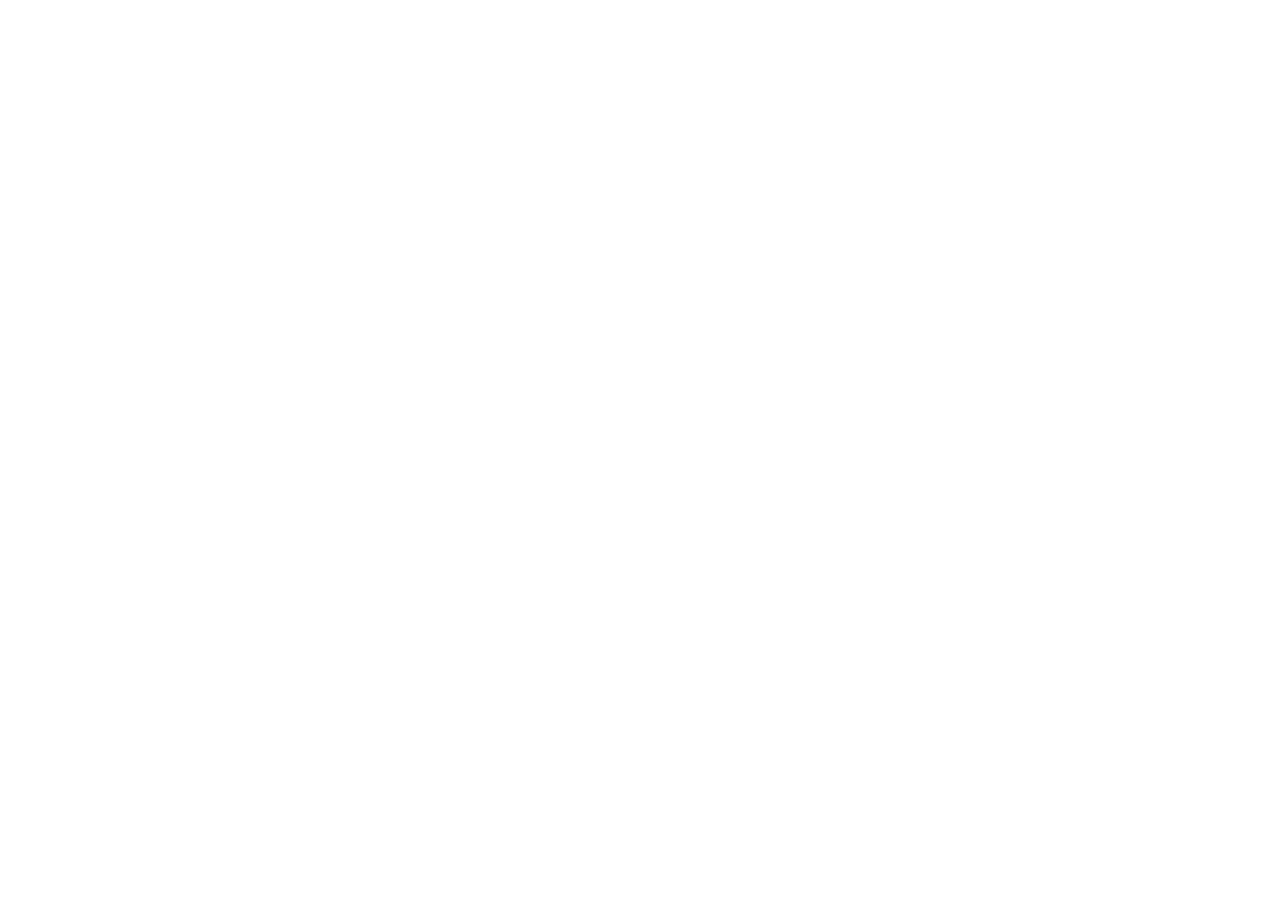
==== app/index.html @ 818662d9 "Addded loads of helmets and boots :thumbs_up: - search kinda working. Stats + Requirements working." ====
<!DOCTYPE html>
<!--[if lt IE 7]>      <html lang="en" ng-app="OSFitter" class="no-js lt-ie9 lt-ie8 lt-ie7"> <![endif]-->
<!--[if IE 7]>         <html lang="en" ng-app="OSFitter" class="no-js lt-ie9 lt-ie8"> <![endif]-->
<!--[if IE 8]>         <html lang="en" ng-app="OSFitter" class="no-js lt-ie9"> <![endif]-->
<!--[if gt IE 8]><!--> <html lang="en" ng-app="OSFitter" class="no-js"> <!--<![endif]-->
<head>
    <meta charset="utf-8">
    <meta http-equiv="X-UA-Compatible" content="IE=edge">
    <title>OSFitter - OldSchool RuneScape Outfitting tool</title>
    <meta name="description" content="">
    <meta name="viewport" content="width=device-width, initial-scale=1">
    <link rel="stylesheet" href="https://maxcdn.bootstrapcdn.com/font-awesome/4.5.0/css/font-awesome.min.css">
    <link rel="stylesheet" href="bower_components/html5-boilerplate/dist/css/normalize.css">
    <link rel="stylesheet" href="bower_components/html5-boilerplate/dist/css/main.css">
    <link rel="stylesheet" href="bower_components/bootstrap/dist/css/bootstrap.min.css">
    <link rel="stylesheet" href="bower_components/bootstrap/dist/css/bootstrap-theme.min.css">
    <link rel="stylesheet" href="app.css">
    <script src="bower_components/html5-boilerplate/dist/js/vendor/modernizr-2.8.3.min.js"></script>
</head>
<body>
    <!--[if lt IE 7]><p class="browsehappy">You are using an <strong>outdated</strong> browser. Please <a href="http://browsehappy.com/">upgrade your browser</a> to improve your experience.</p><![endif]-->

    <div ng-view></div>

    <!-- In production use:
    <script src="//ajax.googleapis.com/ajax/libs/angularjs/x.x.x/angular.min.js"></script>
    -->
    <script src="bower_components/jquery/dist/jquery.min.js"></script>
    <script src="bower_components/bootstrap/dist/js/bootstrap.min.js"></script>
    <script src="bower_components/angular/angular.js"></script>
    <script src="bower_components/angular-route/angular-route.js"></script>
    <script src="app.js"></script>
    <script src="outfitter/outfitter.js"></script>
    <script src="components/factories/Item.fct.js"></script>
    <script src="components/filters/objectSearch.filter.js"></script>

</body>
</html>
---- app/app.css ----
#itemSearch {
    padding-bottom: 10px;
    margin-bottom: 10px;
    border-bottom: 1px solid #cccccc;
}

.item {
    cursor: pointer;
    height: 40px;
}

.item .itemImage span {
    font-style: italic;
}

#equippedItems {

}

#requirements {
}
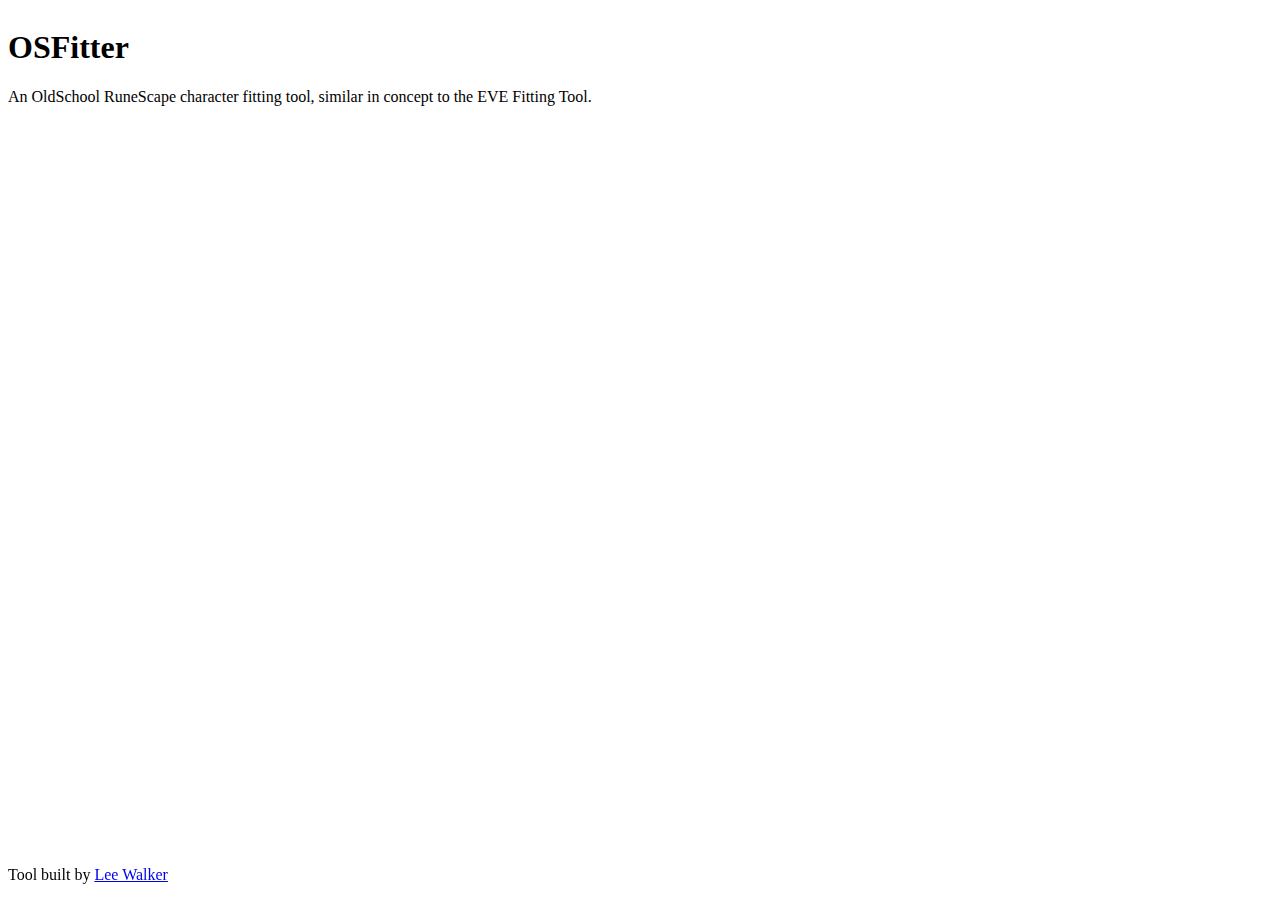
==== commit 5ac65ab0: "Added testing about page + styling improvements + added lots of boots..." ====
--- a/app/index.html
+++ b/app/index.html
@@ -20,19 +20,35 @@
 <body>
     <!--[if lt IE 7]><p class="browsehappy">You are using an <strong>outdated</strong> browser. Please <a href="http://browsehappy.com/">upgrade your browser</a> to improve your experience.</p><![endif]-->
 
+    <header class="text-center">
+        <h1>OSFitter</h1>
+        <p class="text-muted">An OldSchool RuneScape character fitting tool, similar in concept to the EVE Fitting Tool.</p>
+        <!--<nav>-->
+            <!--<span class="link">-->
+                <!--<a href="#/outfitter">Outfitter</a>-->
+            <!--</span> |-->
+            <!--<span class="link">-->
+                <!--<a href="#/about">About</a>-->
+            <!--</span>-->
+        <!--</nav>-->
+    </header>
+
     <div ng-view></div>
 
     <!-- In production use:
     <script src="//ajax.googleapis.com/ajax/libs/angularjs/x.x.x/angular.min.js"></script>
     -->
+
+    <footer class="text-center">
+        <p class="text-muted">Tool built by <a href="twitter.com/lwalkeruk/">Lee Walker</a></p>
+    </footer>
     <script src="bower_components/jquery/dist/jquery.min.js"></script>
     <script src="bower_components/bootstrap/dist/js/bootstrap.min.js"></script>
     <script src="bower_components/angular/angular.js"></script>
     <script src="bower_components/angular-route/angular-route.js"></script>
     <script src="app.js"></script>
+    <script src="about/about.ctrl.js"></script>
     <script src="outfitter/outfitter.js"></script>
     <script src="components/factories/Item.fct.js"></script>
-    <script src="components/filters/objectSearch.filter.js"></script>
-
 </body>
 </html>
--- a/app/app.css
+++ b/app/app.css
@@ -1,7 +1,17 @@
+body, html {
+    height: 100%;
+    overflow: auto;
+}
+
 #itemSearch {
     padding-bottom: 10px;
     margin-bottom: 10px;
     border-bottom: 1px solid #cccccc;
+}
+
+.items {
+    height: 350px;
+    overflow-y: scroll;
 }
 
 .item {
@@ -13,9 +23,12 @@
     font-style: italic;
 }
 
-#equippedItems {
-
+.equipSlot {
+    height: 40px;
 }
 
-#requirements {
+footer {
+    position: fixed;
+    bottom: 0;
+    width: 100%;
 }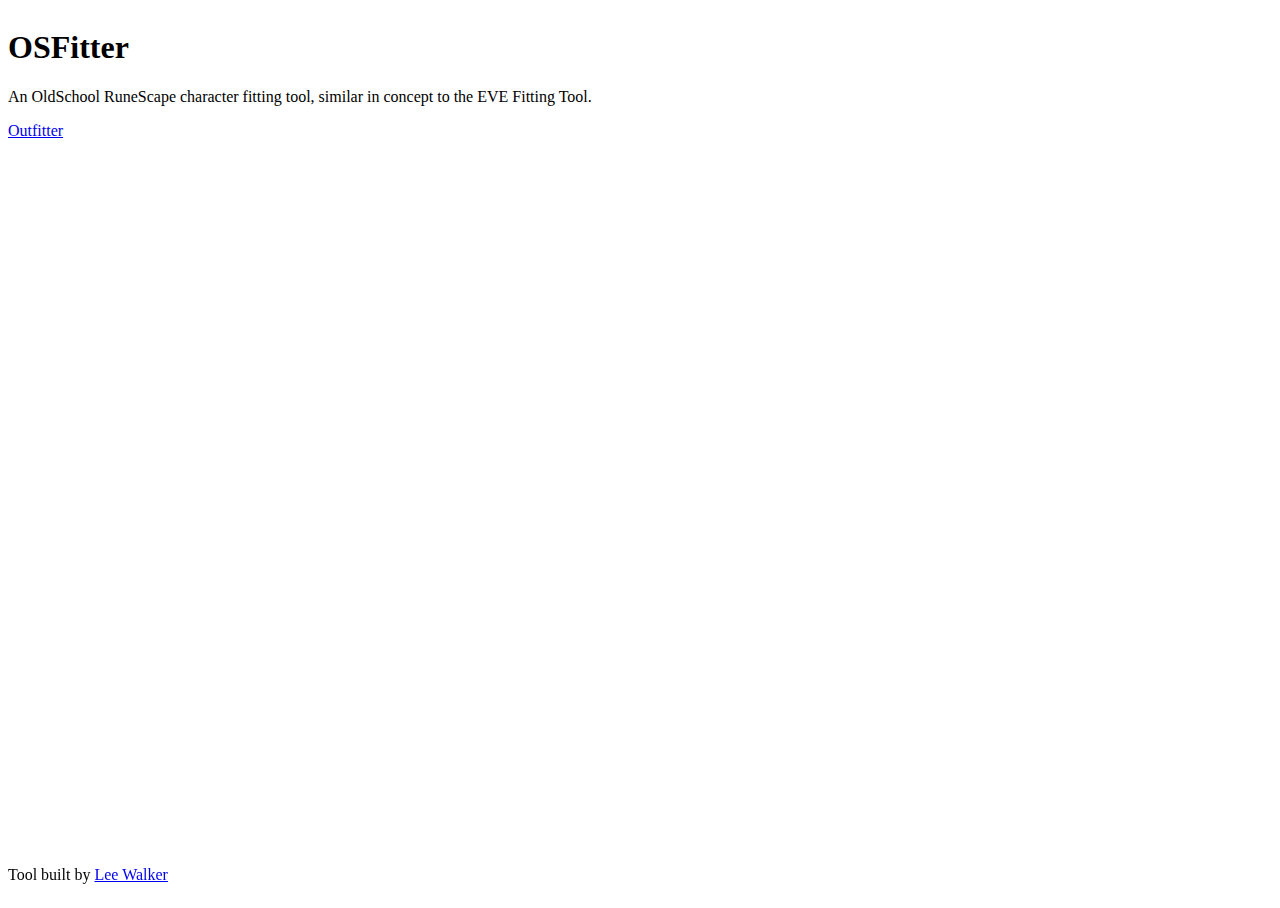
==== commit c4f8f00e: "Changed styling and allowed access to outfitter" ====
--- a/app/index.html
+++ b/app/index.html
@@ -23,14 +23,11 @@
     <header class="text-center">
         <h1>OSFitter</h1>
         <p class="text-muted">An OldSchool RuneScape character fitting tool, similar in concept to the EVE Fitting Tool.</p>
-        <!--<nav>-->
-            <!--<span class="link">-->
-                <!--<a href="#/outfitter">Outfitter</a>-->
-            <!--</span> |-->
-            <!--<span class="link">-->
-                <!--<a href="#/about">About</a>-->
-            <!--</span>-->
-        <!--</nav>-->
+        <nav>
+            <span class="link">
+                <a href="#/outfitter">Outfitter</a>
+            </span>
+        </nav>
     </header>
 
     <div ng-view></div>
--- a/app/app.css
+++ b/app/app.css
@@ -23,6 +23,17 @@
     font-style: italic;
 }
 
+.itemImage {
+    width: 30px;
+    height: 30px;
+    display: inline;
+}
+
+.itemImage img {
+    max-width: 30px;
+    max-height: 30px;
+}
+
 .equipSlot {
     height: 40px;
 }
